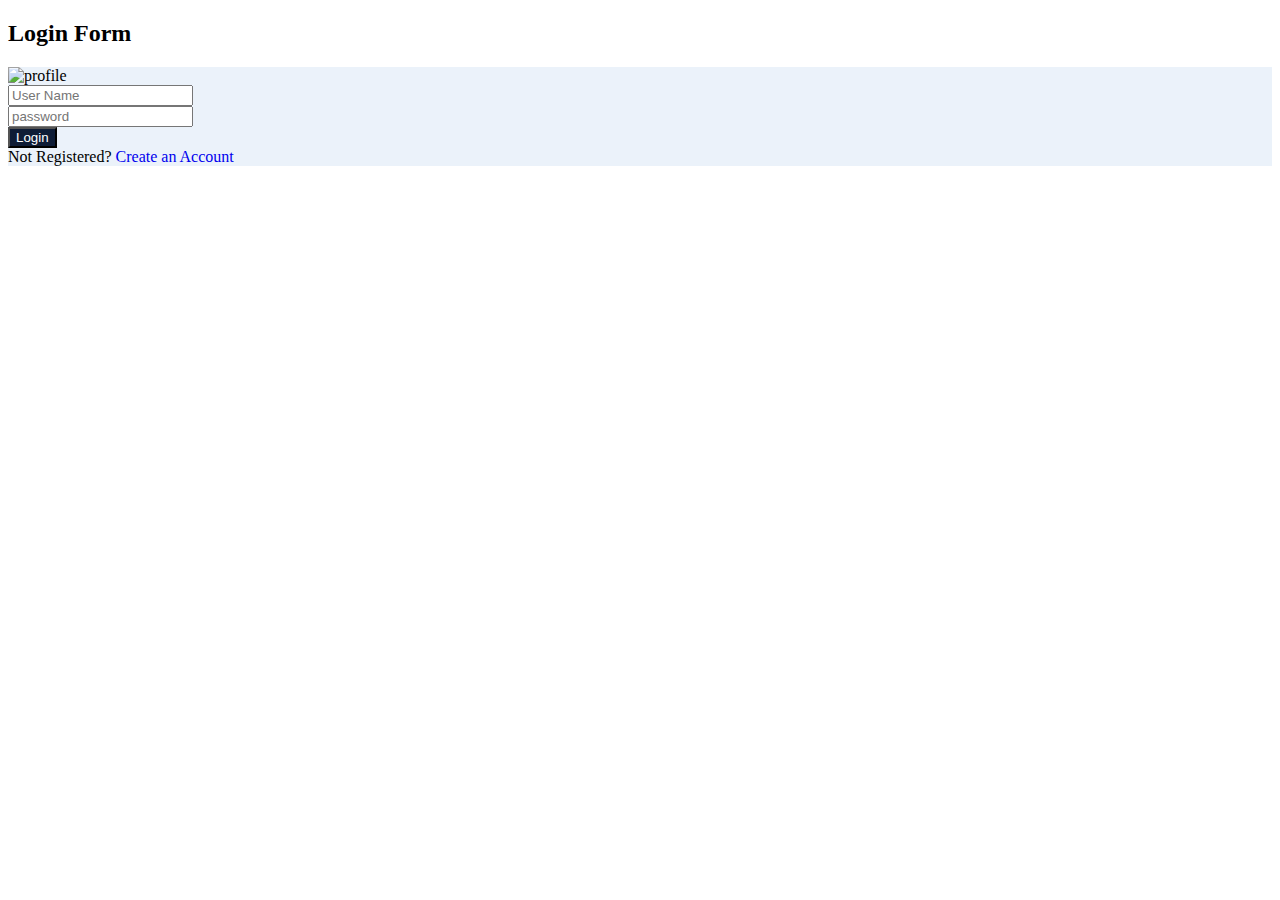
==== src/main/resources/templates/Index.html @ 66d7fc80 "login and registerTemplates displaying" ====
<!DOCTYPE html>
<html lang="en" xmlns:th="http://www.thymeleaf.org">
<head>
    <meta charset="UTF-8">
    <title>login</title>

    <link rel="stylesheet" th:href="@{/webjars/bootstrap/5.0.0/css/bootstrap.min.css}" />
    <style>
        .btn-color{
            background-color: #0e1c36;
            color: #fff;

        }

        .profile-image-pic{
            height: 200px;
            width: 200px;
            object-fit: cover;
        }



        .cardbody-color{
            background-color: #ebf2fa;
        }

        a{
            text-decoration: none;
        }
    </style>
</head>
<body>
<div class="container">
    <div class="row">
        <div class="col-md-6 offset-md-3">
            <h2 class="text-center text-dark mt-5">Login Form</h2>

            <div class="card my-5">

                <form th:action="@{/index}" method="post" class="card-body cardbody-color p-lg-5" >

                    <div class="text-center">
                        <img src="https://cdn.pixabay.com/photo/2016/03/31/19/56/avatar-1295397__340.png" class="img-fluid profile-image-pic img-thumbnail rounded-circle my-3"
                             width="200px" alt="profile">
                    </div>

                    <div class="mb-3">
                        <input type="text" class="form-control" id="Username" name="userName" aria-describedby="emailHelp"
                               placeholder="User Name">
                    </div>
                    <div class="mb-3">
                        <input type="password" class="form-control" id="password" name="password" placeholder="password">
                    </div>
                    <div class="text-center"><button type="submit" class="btn btn-color px-5 mb-5 w-100">Login</button></div>
                    <div id="emailHelp" class="form-text text-center mb-5 text-dark">Not
                        Registered? <a href="/" th:href="@{/register}" class="text-dark fw-bold"> Create an
                            Account</a>
                    </div>
                </form>
            </div>

        </div>
    </div>
</div>
</body>
</html>
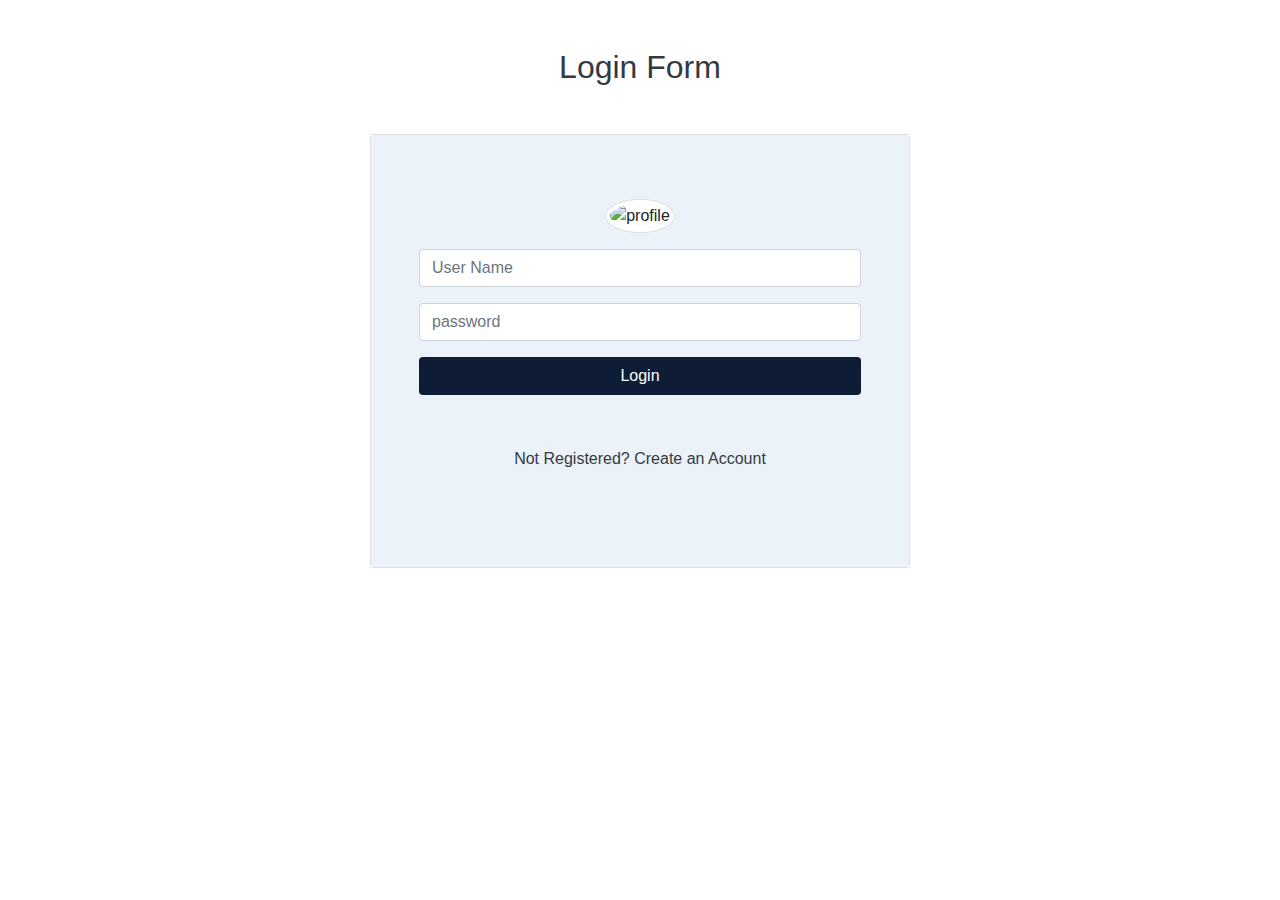
==== commit 1db54f25: "saving data to database successful" ====
--- a/src/main/resources/templates/Index.html
+++ b/src/main/resources/templates/Index.html
@@ -5,21 +5,17 @@
     <title>login</title>
 
     <link rel="stylesheet" th:href="@{/webjars/bootstrap/5.0.0/css/bootstrap.min.css}" />
+    <link rel="stylesheet" href="https://cdn.jsdelivr.net/npm/bootstrap@4.3.1/dist/css/bootstrap.min.css" integrity="sha384-ggOyR0iXCbMQv3Xipma34MD+dH/1fQ784/j6cY/iJTQUOhcWr7x9JvoRxT2MZw1T" crossorigin="anonymous">
     <style>
         .btn-color{
             background-color: #0e1c36;
             color: #fff;
-
         }
-
         .profile-image-pic{
             height: 200px;
             width: 200px;
             object-fit: cover;
         }
-
-
-
         .cardbody-color{
             background-color: #ebf2fa;
         }
@@ -34,11 +30,9 @@
     <div class="row">
         <div class="col-md-6 offset-md-3">
             <h2 class="text-center text-dark mt-5">Login Form</h2>
-
             <div class="card my-5">
 
                 <form th:action="@{/index}" method="post" class="card-body cardbody-color p-lg-5" >
-
                     <div class="text-center">
                         <img src="https://cdn.pixabay.com/photo/2016/03/31/19/56/avatar-1295397__340.png" class="img-fluid profile-image-pic img-thumbnail rounded-circle my-3"
                              width="200px" alt="profile">
